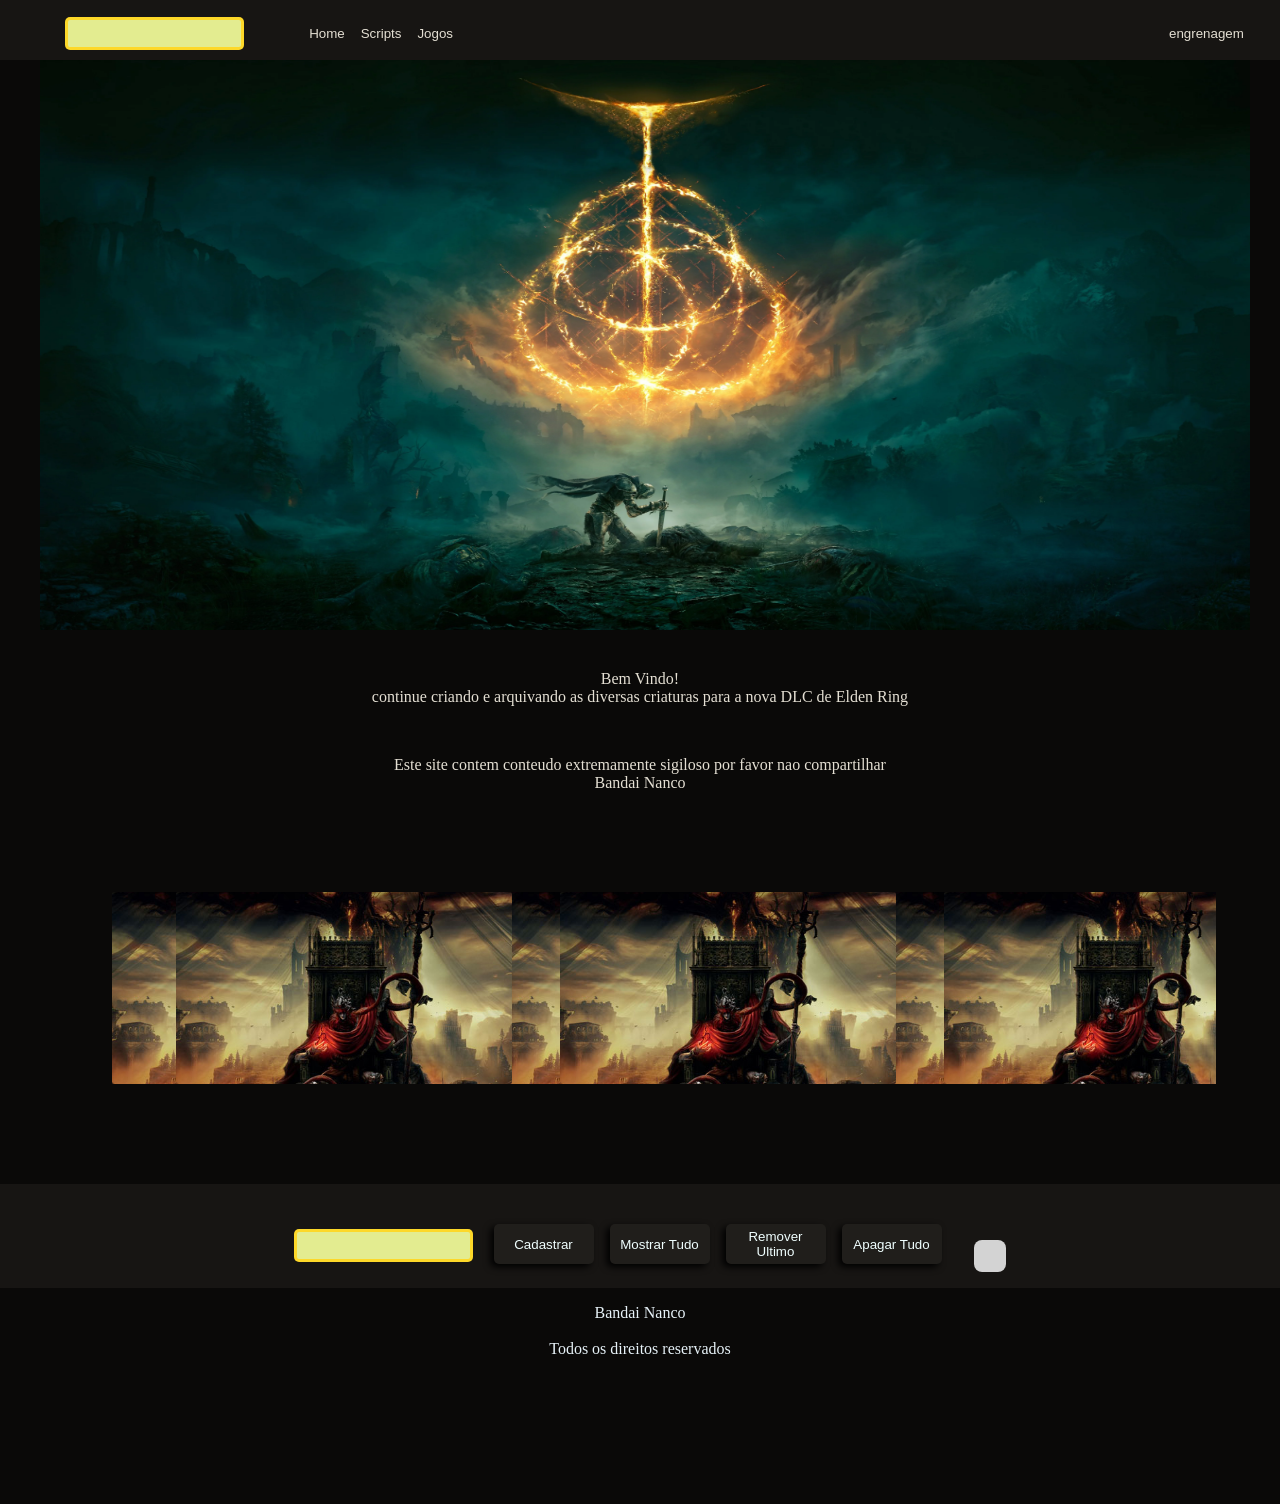
==== index.html @ 77ad0bf9 "Nova-Versao" ====
<!DOCTYPE html>
<html lang="pt-BR">
<head>
    <meta charset="UTF-8">
    <meta name="viewport" content="width=device-width, initial-scale=1.0">
    <title>Home</title>
    <link rel="stylesheet" href="style.css">
</head>
<body>
    
    <div class="barra">
        <input type="OBA OBA">
        <button class="bt-home">Home</button>
        <button class="bt-script">Scripts</button>
        <button class="bt-jogo">Jogos</button>
        <button class="bt-configuracao">engrenagem</button>
    </div>

    <img src="img-fundos/estranho.png" alt="principal" class="img-principal">

    <br>

    <p>Bem Vindo!<br>continue criando e arquivando as diversas criaturas para a nova DLC de Elden Ring </p>

    <br>

    <p>Este site contem conteudo extremamente sigiloso por favor nao compartilhar<br>Bandai Nanco</p>

    <div class="carosel">
        <div class="grupo">
            <div class="card" style="background-image: url(img-fundos/card-carosel/card-1.jpg);"></background></div>
            <div class="card" style="background-image: url(img-fundos/card-carosel/card-1.jpg);"></background></div>
            <div class="card" style="background-image: url(img-fundos/card-carosel/card-1.jpg);"></background></div>
            <div class="card" style="background-image: url(img-fundos/card-carosel/card-1.jpg);"></background></div>
            <div class="card" style="background-image: url(img-fundos/card-carosel/card-1.jpg);"></background></div>
            <div class="card" style="background-image: url(img-fundos/card-carosel/card-1.jpg);"></background></div>
        </div>
        <div class="grupo">
            <div class="card" style="background-image: url(img-fundos/card-carosel/card-1.jpg);"></background></div>
            <div class="card" style="background-image: url(img-fundos/card-carosel/card-1.jpg);"></background></div>
            <div class="card" style="background-image: url(img-fundos/card-carosel/card-1.jpg);"></background></div>
            <div class="card" style="background-image: url(img-fundos/card-carosel/card-1.jpg);"></background></div>
            <div class="card" style="background-image: url(img-fundos/card-carosel/card-1.jpg);"></background></div>
            <div class="card" style="background-image: url(img-fundos/card-carosel/card-1.jpg);"></background></div>
        </div>
    </div>

    <div class="bt-funcao">
         <input type="OBA OBA">
        <button class="cadastrar" onclick="adicionar()">Cadastrar</button>
        <button class="listar" onclick="mostrarTudo()">Mostrar Tudo</button>
        <button class="removerUltimo" onclick="removerUltimo()">Remover Ultimo</button>
        <button class="deletar" onclick="removerTodos()">Apagar Tudo</button>
        <div class="display"></div>
    </div>

    <div class="pg-final">

        <p>Bandai Nanco<br><br>Todos os direitos reservados</p>

    </div>




</body>
    <script src="script.js"></script>
</html>
---- style.css ----
body{
    zoom: 100%;
    transform: scale(1);
    background-color: #0A0908;
    color: #E4DFD3;
    margin: 0%;
    text-align: center;
}
.barra{
    background-color: #171513;
    margin: 0%;
    padding: 10px;
    min-width: 95vw;
    height: 40px;
}
.img-principal{
    justify-content: center;
    min-width: 1210px;
    height: 570px;
    margin:0% 30px 20px 40px;

}
.demonstrativo{
    background-color: rgb(145, 113, 175);
    width: 100px;
    height: 200px;
    border-radius: 15px;
    justify-content: center;
    align-items: center;
    margin: 50px 50vw 50px 50vw;
}
.bt,.bt-home,.bt-script,.bt-jogo,.bt-configuracao{
    margin-top: 15px;
    border: none;
}
.bt-home{
    background-color: #171513;
    color: #E4DFD3;
    margin-left: 50px;
}
.bt-script{
    background-color: #171513;
    color: #E4DFD3;
}
.bt-jogo{
    background-color: #171513;
    color: #E4DFD3;
}
.bt-configuracao{
    background-color: #171513;
    color: #E4DFD3;
    margin-left: 700px;
}
.pg-final{
    background-color: #0A0908;
    color: rgb(231, 242, 248);
    min-width: 95vw;
    height: 200px;
}
.carosel{
    margin: 100px auto;
    width: 90%;
    display: flex;
    overflow-x: auto;
}
.carosel::-webkit-scrollbar{
    display: none;
}
.grupo{
    display: flex;
    align-items: center;
    justify-content: center;
    gap: 3em;
    animation: spin 45s infinite linear;
    padding-right: 1em;
}
.card{
    flex: 0 0 5em;
    height: 2em;
    padding: 1em;
    background-size: cover;
    background-position: center;
    background-repeat: no-repeat;
    border-radius: 2px;
    font-size: 3rem;
    text-align: center;
    align-content: center;
    overflow: hidden;
}
@keyframes spin{
    from {translate: 0;}
    to {translate: -100%;}
}
.bt-funcao{
    display: flex;
    gap: 1em;
    justify-content: center;
    padding-top: 40px;
    background-color: #171513;
    min-width: 99vw;
    height: vw;
}
.cadastrar{
    width: 100px;
    height: 40px;
    background-color: #201e1b;
    border: none;
    border-radius: 5px;
    box-shadow: -3.5px 3px 7px rgb(0, 0, 0.1);
    color: azure;
}
.listar{
    width: 100px;
    height: 40px;
    background-color: #201e1b;
    border: none;
    border-radius: 5px;
    box-shadow: -3.5px 3px 7px rgb(0, 0, 0.1);
    color: azure;
}
.removerUltimo{
    width: 100px;
    height: 40px;
    background-color: #201e1b;
    border: none;
    border-radius: 5px;
    box-shadow: -3.5px 3px 7px rgb(0, 0, 0.1);
    color: azure;
}
.deletar{
    width: 100px;
    height: 40px;
    background-color: #201e1b;
    border: none;
    border-radius: 5px;
    box-shadow: -3.5px 3px 7px rgb(0, 0, 0.1);
    color: azure;
}
input{
    margin: 4.5px 5px auto 35px;
    border-radius: 5px;
    border: 3px solid rgba(255, 214, 33, 0.925);
    background-color: rgb(227, 236, 144);
    height: 25px;
}
.display{
    display: flex;
    flex-wrap: wrap;
    gap: 1em;
    padding: 1em;
    background: lightgray;
    margin: 1em;
    border-radius: .5em;
}
.card-boss{
    background: white;
    padding: 1em;
    border-radius: .5em;
    box-shadow: 0 2px 5px rgb(0, 0, 0,0.2);
    min-width: 200px;
}
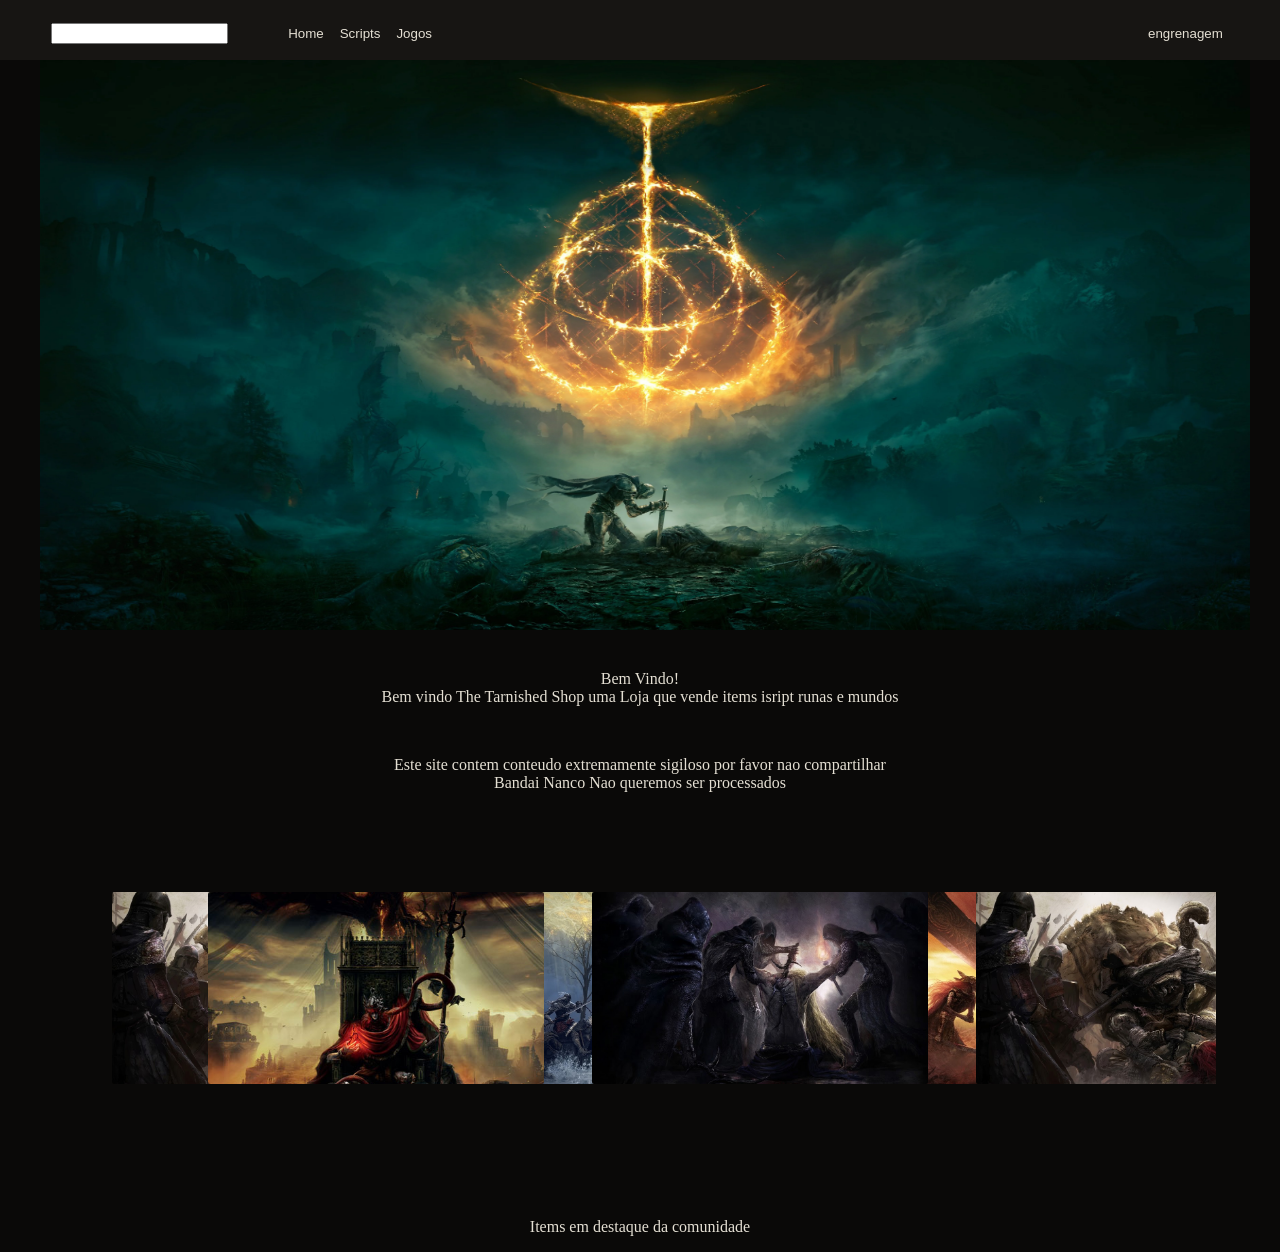
==== commit ba255916: "troquei os card e add ums textos" ====
--- a/index.html
+++ b/index.html
@@ -3,7 +3,7 @@
 <head>
     <meta charset="UTF-8">
     <meta name="viewport" content="width=device-width, initial-scale=1.0">
-    <title>Home</title>
+    <title>index</title>
     <link rel="stylesheet" href="style.css">
 </head>
 <body>
@@ -20,49 +20,37 @@
 
     <br>
 
-    <p>Bem Vindo!<br>continue criando e arquivando as diversas criaturas para a nova DLC de Elden Ring </p>
+    <p>Bem Vindo!<br>Bem vindo The Tarnished Shop uma Loja que vende items isript runas e mundos </p>
 
     <br>
 
-    <p>Este site contem conteudo extremamente sigiloso por favor nao compartilhar<br>Bandai Nanco</p>
+    <p>Este site contem conteudo extremamente sigiloso por favor nao compartilhar<br>Bandai Nanco Nao queremos ser processados</p>
 
     <div class="carosel">
         <div class="grupo">
             <div class="card" style="background-image: url(img-fundos/card-carosel/card-1.jpg);"></background></div>
-            <div class="card" style="background-image: url(img-fundos/card-carosel/card-1.jpg);"></background></div>
-            <div class="card" style="background-image: url(img-fundos/card-carosel/card-1.jpg);"></background></div>
-            <div class="card" style="background-image: url(img-fundos/card-carosel/card-1.jpg);"></background></div>
-            <div class="card" style="background-image: url(img-fundos/card-carosel/card-1.jpg);"></background></div>
-            <div class="card" style="background-image: url(img-fundos/card-carosel/card-1.jpg);"></background></div>
+            <div class="card" style="background-image: url(img-fundos/card-carosel/cad1.jpg);"></background></div>
+            <div class="card" style="background-image: url(img-fundos/card-carosel/cad2.jpg);"></background></div>
+            <div class="card" style="background-image: url(img-fundos/card-carosel/cad3.jpg);"></background></div>
+            <div class="card" style="background-image: url(img-fundos/card-carosel/car4.jpg);"></background></div>
+            <div class="card" style="background-image: url(img-fundos/card-carosel/logo.jpg);"></background></div>
         </div>
         <div class="grupo">
             <div class="card" style="background-image: url(img-fundos/card-carosel/card-1.jpg);"></background></div>
-            <div class="card" style="background-image: url(img-fundos/card-carosel/card-1.jpg);"></background></div>
-            <div class="card" style="background-image: url(img-fundos/card-carosel/card-1.jpg);"></background></div>
-            <div class="card" style="background-image: url(img-fundos/card-carosel/card-1.jpg);"></background></div>
-            <div class="card" style="background-image: url(img-fundos/card-carosel/card-1.jpg);"></background></div>
-            <div class="card" style="background-image: url(img-fundos/card-carosel/card-1.jpg);"></background></div>
+            <div class="card" style="background-image: url(img-fundos/card-carosel/cad1.jpg);"></background></div>
+            <div class="card" style="background-image: url(img-fundos/card-carosel/cad2.jpg);"></background></div>
+            <div class="card" style="background-image: url(img-fundos/card-carosel/cad3.jpg);"></background></div>
+            <div class="card" style="background-image: url(img-fundos/card-carosel/car4.jpg);"></background></div>
+            <div class="card" style="background-image: url(img-fundos/card-carosel/cad5.jpg);"></background></div>
         </div>
     </div>
+    <br>
+    <p>Items em destaque da comunidade</p>
 
-    <div class="bt-funcao">
-         <input type="OBA OBA">
-        <button class="cadastrar" onclick="adicionar()">Cadastrar</button>
-        <button class="listar" onclick="mostrarTudo()">Mostrar Tudo</button>
-        <button class="removerUltimo" onclick="removerUltimo()">Remover Ultimo</button>
-        <button class="deletar" onclick="removerTodos()">Apagar Tudo</button>
-        <div class="display"></div>
+    <div class="Items">
+        
     </div>
 
-    <div class="pg-final">
-
-        <p>Bandai Nanco<br><br>Todos os direitos reservados</p>
-
-    </div>
-
-
-
-
-</body>
+    </body>
     <script src="script.js"></script>
 </html>
--- a/style.css
+++ b/style.css
@@ -72,7 +72,7 @@
     justify-content: center;
     gap: 3em;
     animation: spin 45s infinite linear;
-    padding-right: 1em;
+    padding-right: 3em;
 }
 .card{
     flex: 0 0 5em;
@@ -97,60 +97,75 @@
     justify-content: center;
     padding-top: 40px;
     background-color: #171513;
-    min-width: 99vw;
-    height: vw;
+    min-width: 20%;
+    margin-top: 5%;
+    margin-left: 20%;
+    margin-right: 20%;
+    padding-bottom: 40px;
 }
 .cadastrar{
-    width: 100px;
-    height: 40px;
+    width: 170px;
+    height: 50px;
     background-color: #201e1b;
     border: none;
     border-radius: 5px;
     box-shadow: -3.5px 3px 7px rgb(0, 0, 0.1);
     color: azure;
+    font-size: 15px;
+}
+.cadastrar-1{
+    background-color: #201e1b;
+    width: 300px;
+    height: 350px;
+    border-radius: 13px;
 }
 .listar{
-    width: 100px;
-    height: 40px;
+    width: 170px;
+    height: 50px;
     background-color: #201e1b;
     border: none;
     border-radius: 5px;
     box-shadow: -3.5px 3px 7px rgb(0, 0, 0.1);
     color: azure;
+    font-size: 15px;
+}
+.listar-2{
+    background-color: #201e1b;
+    width: 300px;
+    height: 350px;
+    border-radius: 13px;
 }
 .removerUltimo{
-    width: 100px;
-    height: 40px;
+    width: 170px;
+    height: 50px;
     background-color: #201e1b;
     border: none;
     border-radius: 5px;
     box-shadow: -3.5px 3px 7px rgb(0, 0, 0.1);
     color: azure;
+    font-size: 15px;
+}
+.removerUltimo-3{
+     background-color: #201e1b;
+    width: 300px;
+    height: 350px;
+    border-radius: 13px;
 }
 .deletar{
-    width: 100px;
-    height: 40px;
+    width: 170px;
+    height: 50px;
     background-color: #201e1b;
     border: none;
     border-radius: 5px;
     box-shadow: -3.5px 3px 7px rgb(0, 0, 0.1);
     color: azure;
+    font-size: 15px;
 }
-input{
-    margin: 4.5px 5px auto 35px;
-    border-radius: 5px;
-    border: 3px solid rgba(255, 214, 33, 0.925);
-    background-color: rgb(227, 236, 144);
-    height: 25px;
-}
-.display{
-    display: flex;
-    flex-wrap: wrap;
-    gap: 1em;
-    padding: 1em;
-    background: lightgray;
-    margin: 1em;
-    border-radius: .5em;
+.deletar-4{
+    background-color: #201e1b;
+    width: 300px;
+    height: 350px;
+    border-radius: 13px;
 }
 .card-boss{
     background: white;
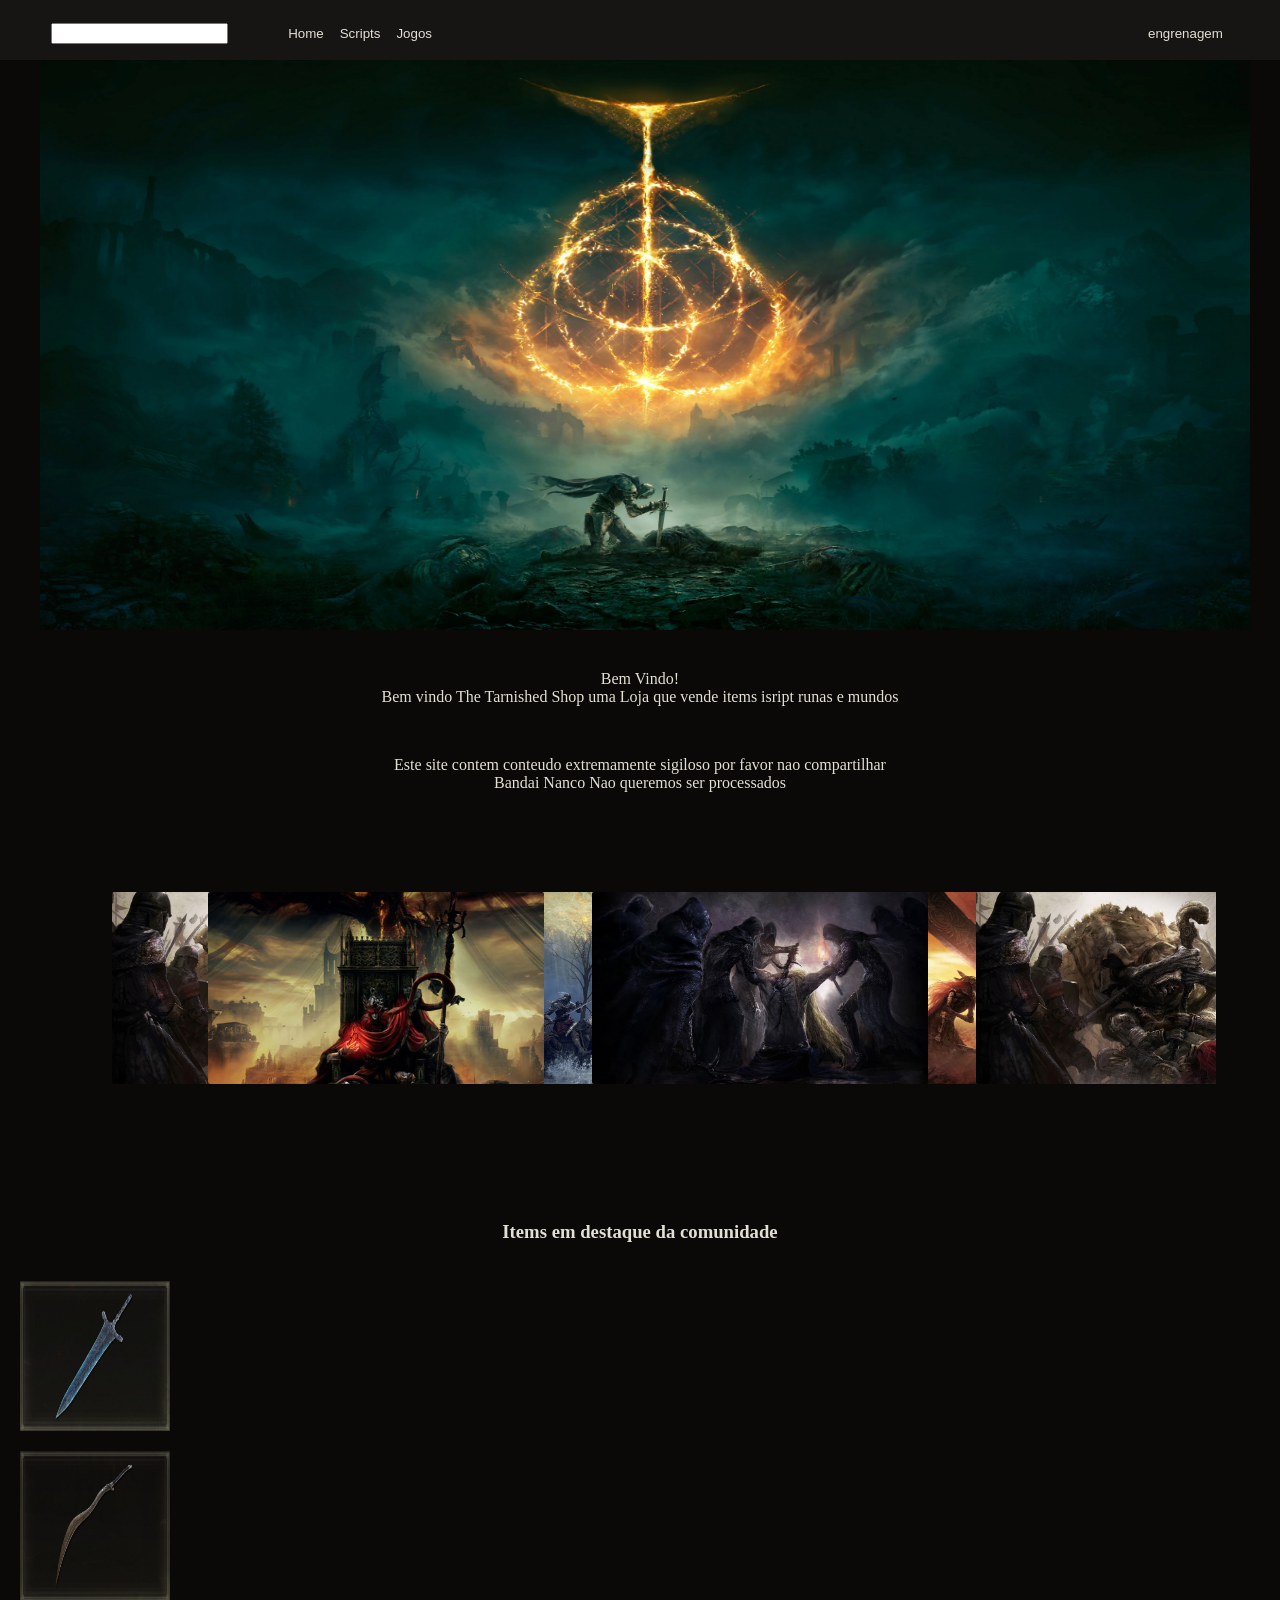
==== commit 3dfd22c5: "items e e tamanhos" ====
--- a/index.html
+++ b/index.html
@@ -45,10 +45,11 @@
         </div>
     </div>
     <br>
-    <p>Items em destaque da comunidade</p>
-
-    <div class="Items">
-        
+    <h3><p>Items em destaque da comunidade</p></h3>
+    
+    <div class="imgs-2">
+        <img src="img-fundos/Img-items/arma4.jpg" alt="">
+        <img src="img-fundos/Img-items/arma3.jpg" alt="">
     </div>
 
     </body>
--- a/style.css
+++ b/style.css
@@ -91,86 +91,17 @@
     from {translate: 0;}
     to {translate: -100%;}
 }
-.bt-funcao{
-    display: flex;
-    gap: 1em;
-    justify-content: center;
-    padding-top: 40px;
-    background-color: #171513;
-    min-width: 20%;
-    margin-top: 5%;
-    margin-left: 20%;
-    margin-right: 20%;
-    padding-bottom: 40px;
+
+.imgs-2 {
+justify-content: center;
+align-items: center;
+display: grid;
+width: 400px;
+height: 400px;
+padding: 20px;
+gap: 20px;
 }
-.cadastrar{
-    width: 170px;
-    height: 50px;
-    background-color: #201e1b;
-    border: none;
-    border-radius: 5px;
-    box-shadow: -3.5px 3px 7px rgb(0, 0, 0.1);
-    color: azure;
-    font-size: 15px;
+.imgs-2 ,img{
+width:150px ;
+height: 150px;
 }
-.cadastrar-1{
-    background-color: #201e1b;
-    width: 300px;
-    height: 350px;
-    border-radius: 13px;
-}
-.listar{
-    width: 170px;
-    height: 50px;
-    background-color: #201e1b;
-    border: none;
-    border-radius: 5px;
-    box-shadow: -3.5px 3px 7px rgb(0, 0, 0.1);
-    color: azure;
-    font-size: 15px;
-}
-.listar-2{
-    background-color: #201e1b;
-    width: 300px;
-    height: 350px;
-    border-radius: 13px;
-}
-.removerUltimo{
-    width: 170px;
-    height: 50px;
-    background-color: #201e1b;
-    border: none;
-    border-radius: 5px;
-    box-shadow: -3.5px 3px 7px rgb(0, 0, 0.1);
-    color: azure;
-    font-size: 15px;
-}
-.removerUltimo-3{
-     background-color: #201e1b;
-    width: 300px;
-    height: 350px;
-    border-radius: 13px;
-}
-.deletar{
-    width: 170px;
-    height: 50px;
-    background-color: #201e1b;
-    border: none;
-    border-radius: 5px;
-    box-shadow: -3.5px 3px 7px rgb(0, 0, 0.1);
-    color: azure;
-    font-size: 15px;
-}
-.deletar-4{
-    background-color: #201e1b;
-    width: 300px;
-    height: 350px;
-    border-radius: 13px;
-}
-.card-boss{
-    background: white;
-    padding: 1em;
-    border-radius: .5em;
-    box-shadow: 0 2px 5px rgb(0, 0, 0,0.2);
-    min-width: 200px;
-}
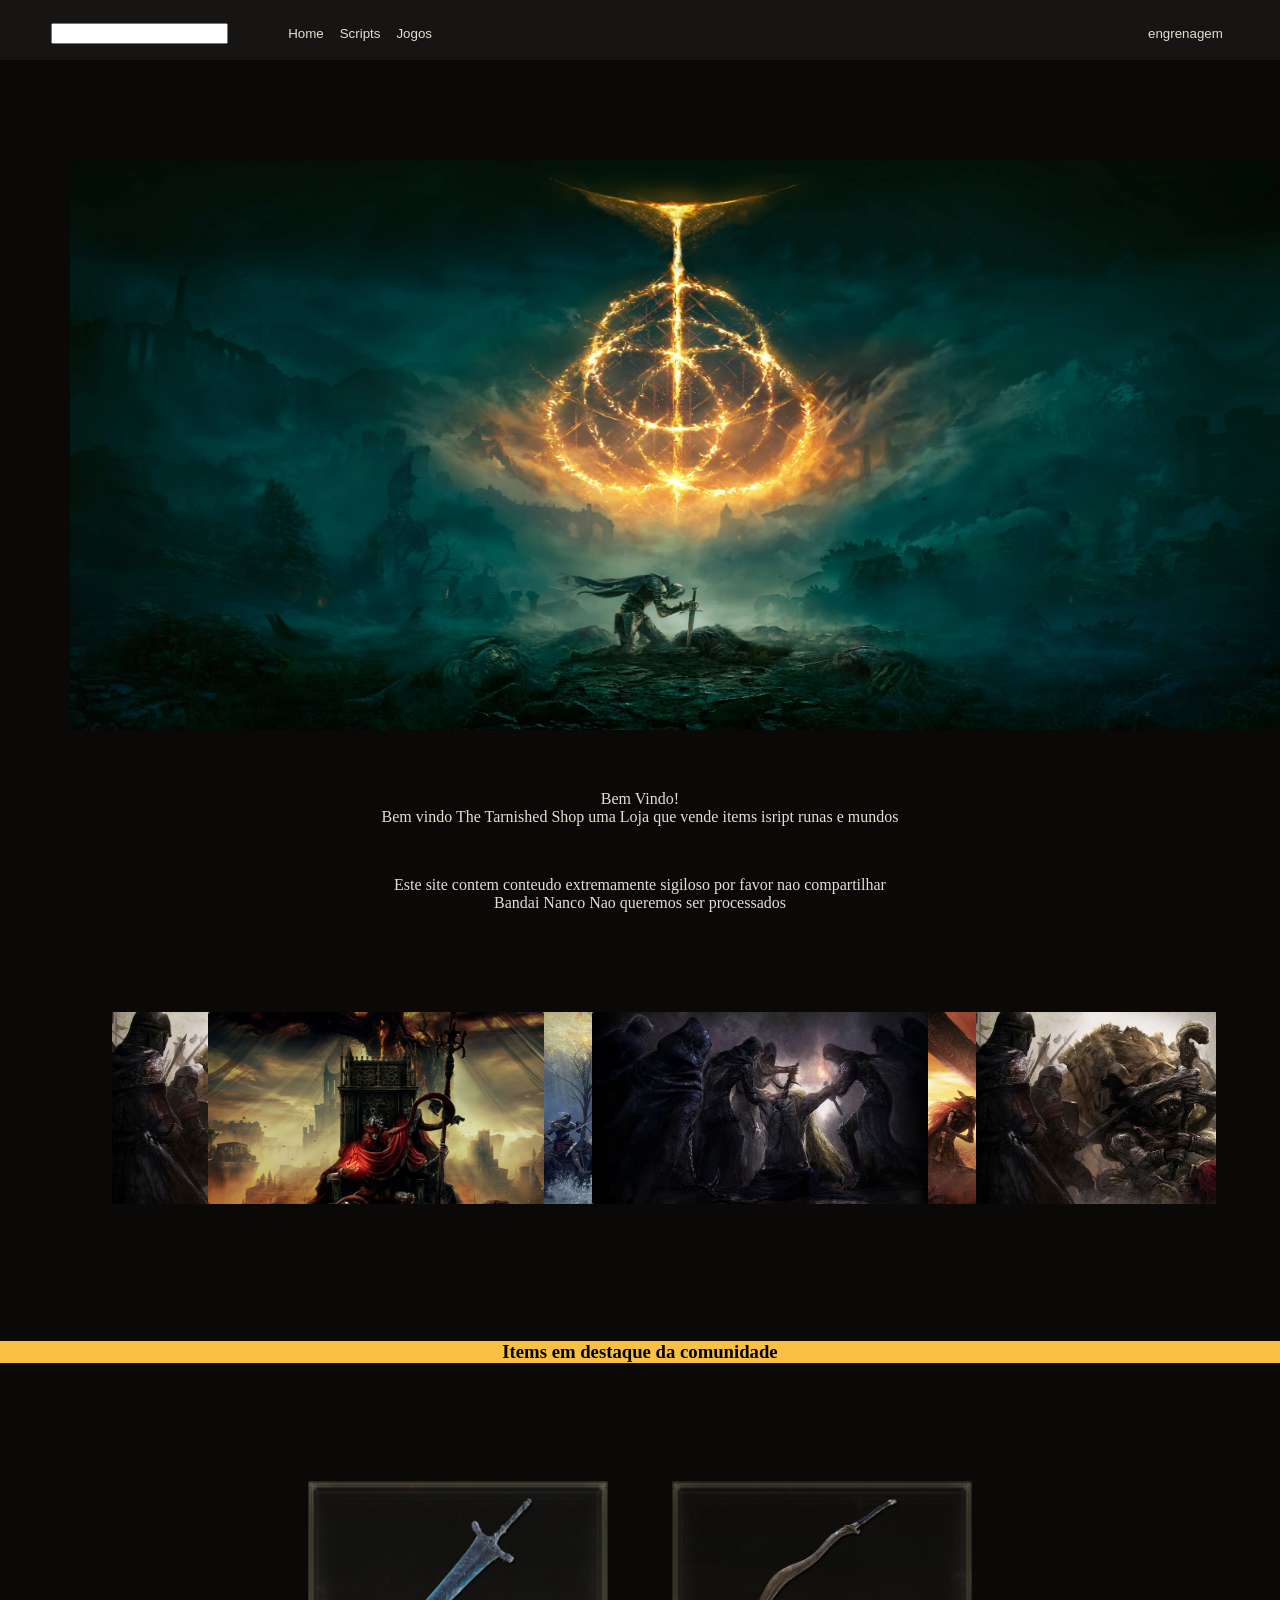
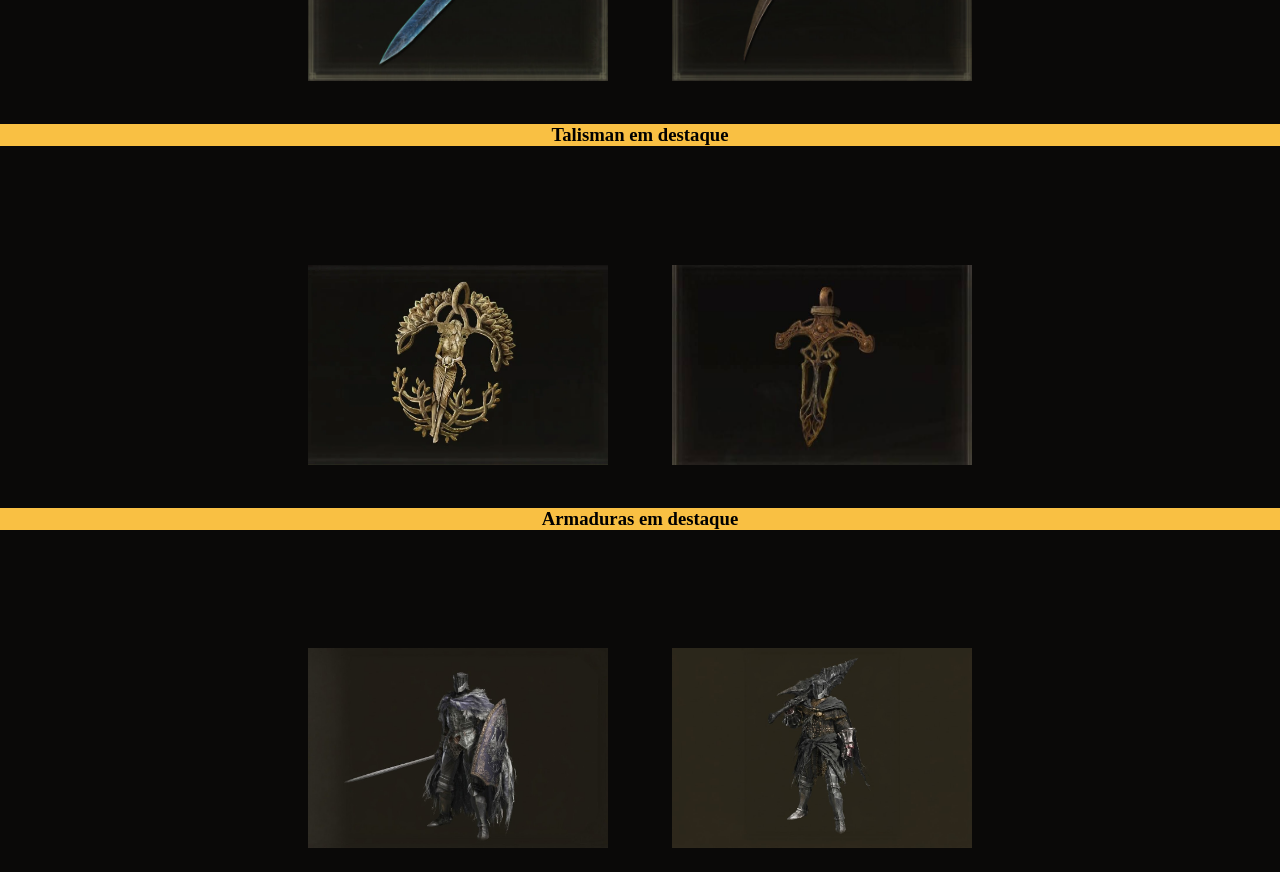
==== commit 6770d179: "color e imagems items" ====
--- a/index.html
+++ b/index.html
@@ -45,12 +45,24 @@
         </div>
     </div>
     <br>
-    <h3><p>Items em destaque da comunidade</p></h3>
-    
-    <div class="imgs-2">
+    <div class="barra-1">
+    <h3>Items em destaque da comunidade</h3>
+    </div>
         <img src="img-fundos/Img-items/arma4.jpg" alt="">
         <img src="img-fundos/Img-items/arma3.jpg" alt="">
-    </div>
+
+        <BR>
+        <div class="barra-2">
+        <h3><p>Talisman em destaque</p></h3>
+        </div>
+        <img src="img-fundos/Img-items/tali4.webp" alt="">
+        <img src="img-fundos/Img-items/tali5.jpg" alt="">
+
+        <div class="barra-3">
+         <h3><p>Armaduras em destaque</p></h3>
+         </div>
+        <img src="img-fundos/Img-items/veste1.jpg" alt="">
+        <img src="img-fundos/Img-items/veste3.jpg" alt="">
 
     </body>
     <script src="script.js"></script>
--- a/style.css
+++ b/style.css
@@ -91,17 +91,27 @@
     from {translate: 0;}
     to {translate: -100%;}
 }
+img{
+    width: 300px;
+    height: 200px;
+    padding: 100px 30px 20px 30px;
+}
 
-.imgs-2 {
-justify-content: center;
-align-items: center;
-display: grid;
-width: 400px;
-height: 400px;
-padding: 20px;
-gap: 20px;
+.barra-1{
+    background-color: rgb(	249,192,67);
+    color: black;
+    min-width: 98vw;
+    box-shadow: inset d; 
 }
-.imgs-2 ,img{
-width:150px ;
-height: 150px;
+
+.barra-2{
+    background-color: rgb(	249,192,67);
+    color: black;
+    min-width: 98vw;
 }
+
+.barra-3{
+    background-color: rgb(	249,192,67);
+    color: black;
+    min-width: 98vw;
+}
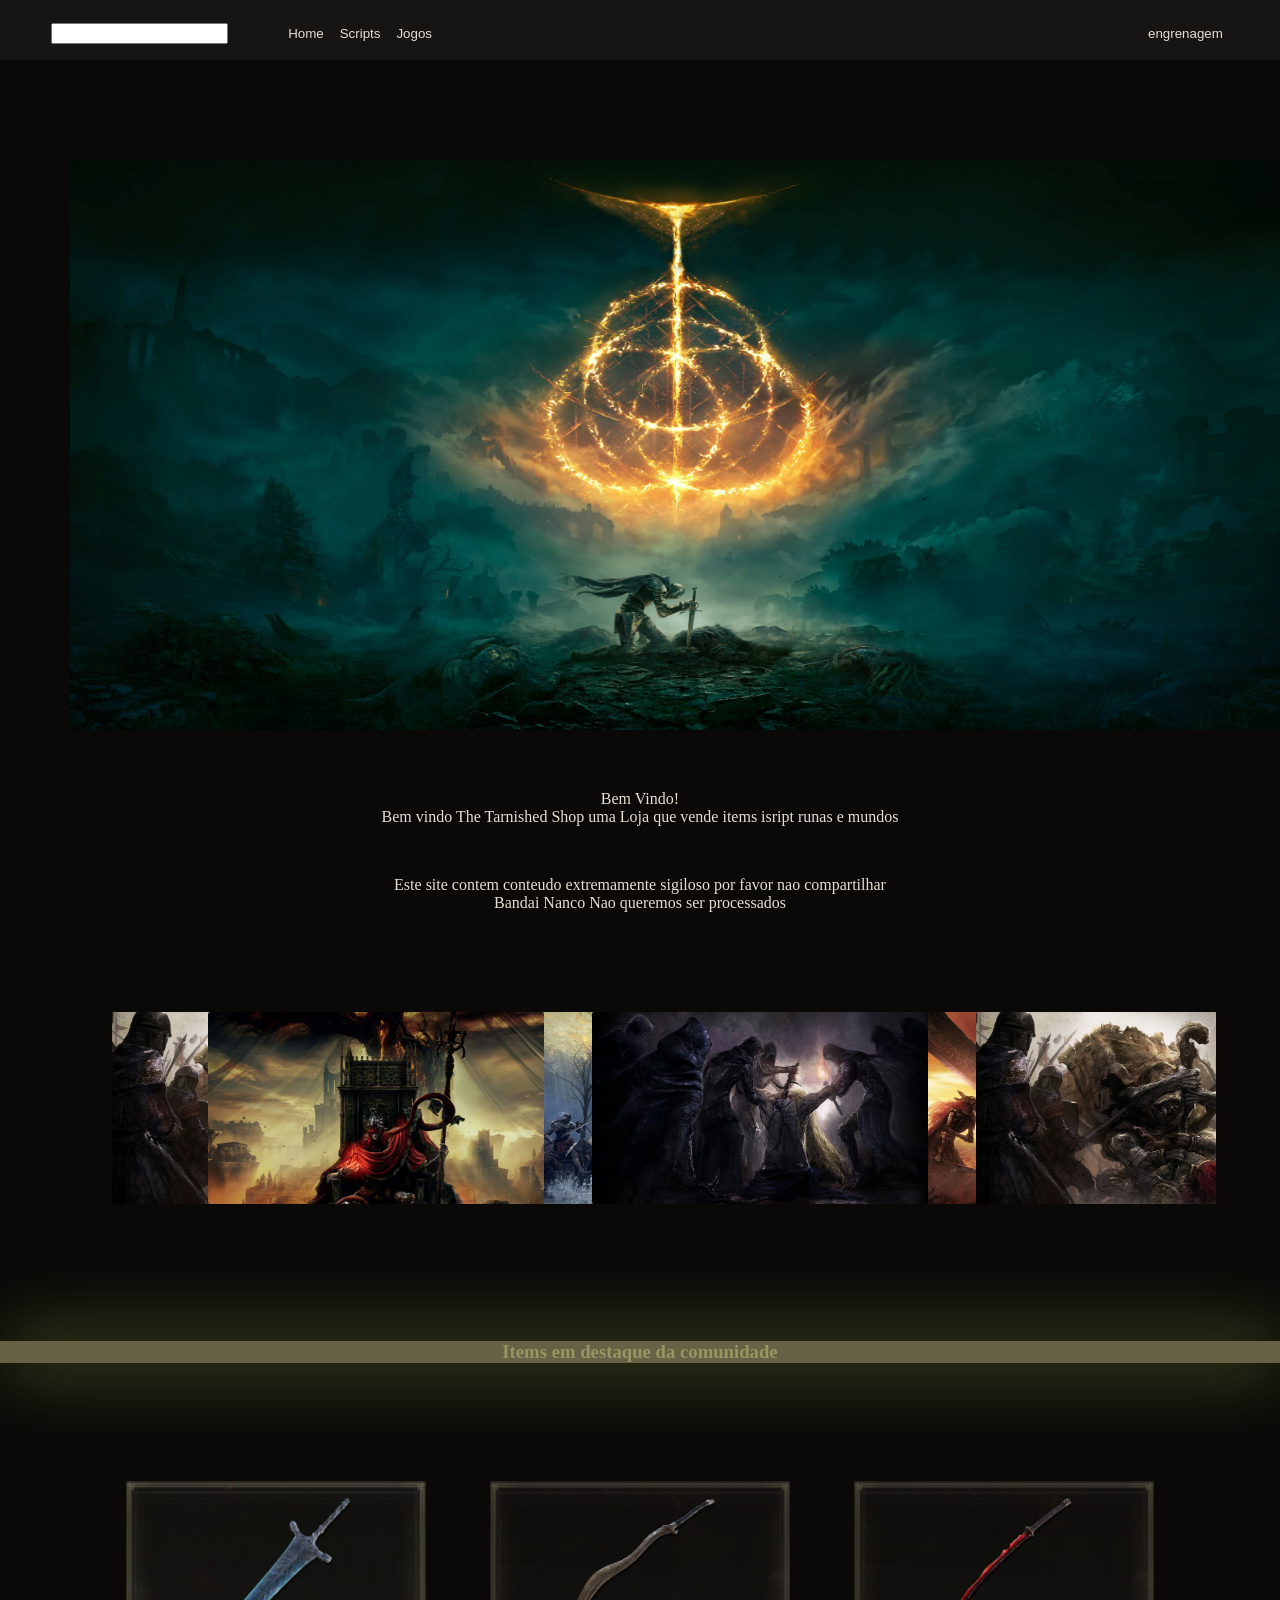
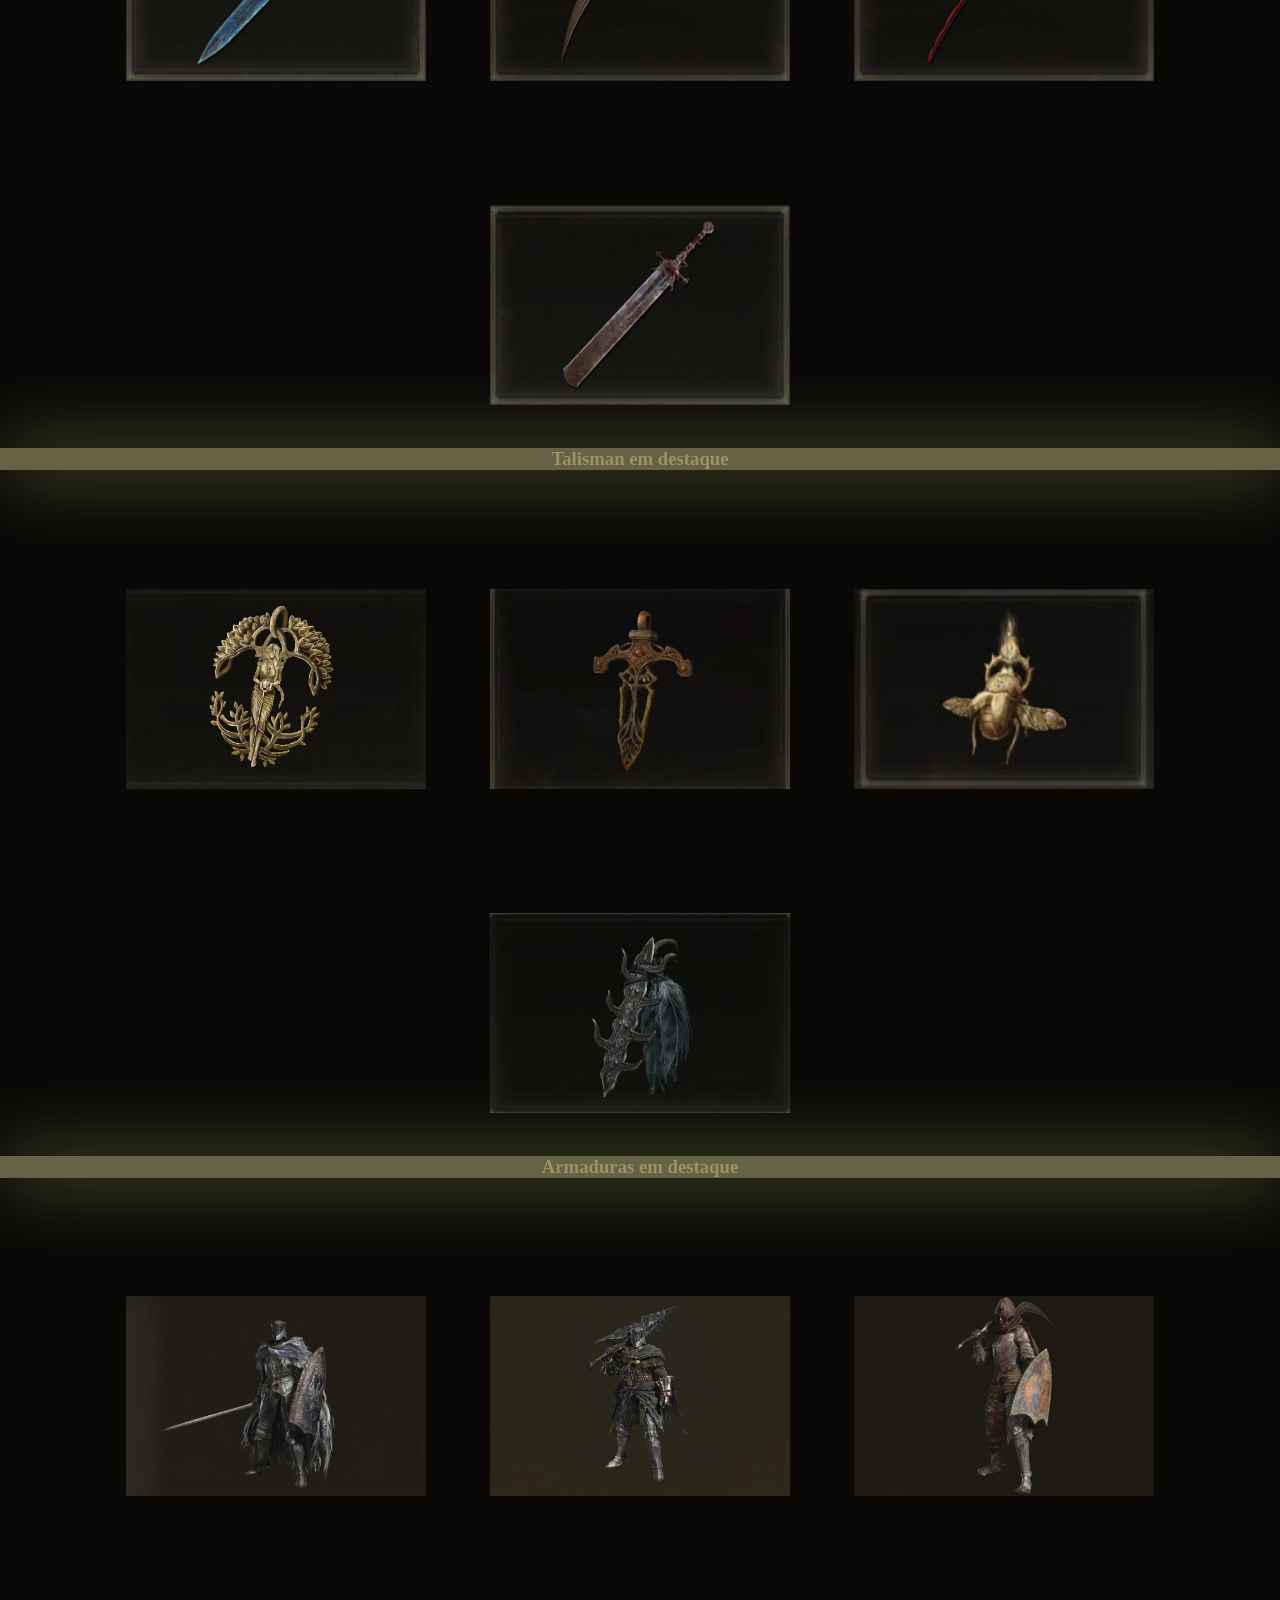
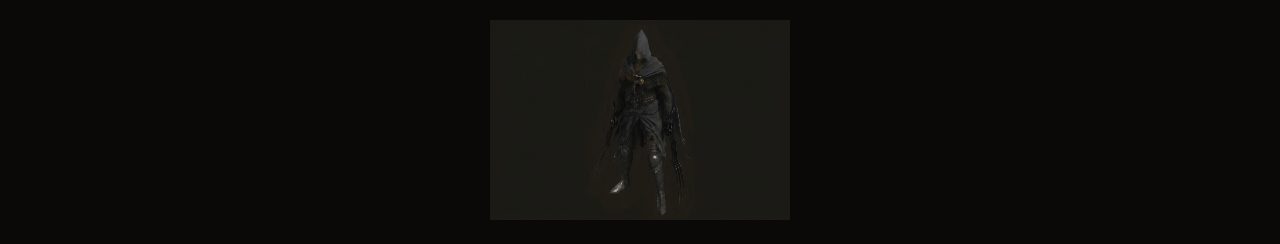
==== commit 3dd11f30: "terminei as imagems" ====
--- a/index.html
+++ b/index.html
@@ -50,6 +50,8 @@
     </div>
         <img src="img-fundos/Img-items/arma4.jpg" alt="">
         <img src="img-fundos/Img-items/arma3.jpg" alt="">
+        <img src="img-fundos/Img-items/arma2.jpg" alt="">
+        <img src="img-fundos/Img-items/arma5.jpg" alt="">
 
         <BR>
         <div class="barra-2">
@@ -57,12 +59,16 @@
         </div>
         <img src="img-fundos/Img-items/tali4.webp" alt="">
         <img src="img-fundos/Img-items/tali5.jpg" alt="">
+         <img src="img-fundos/Img-items/tali8.jpg" alt="">
+        <img src="img-fundos/Img-items/tali7.jpg" alt="">
 
         <div class="barra-3">
          <h3><p>Armaduras em destaque</p></h3>
          </div>
         <img src="img-fundos/Img-items/veste1.jpg" alt="">
         <img src="img-fundos/Img-items/veste3.jpg" alt="">
+         <img src="img-fundos/Img-items/veste4.jpg" alt="">
+        <img src="img-fundos/Img-items/veste5.jpg" alt="">
 
     </body>
     <script src="script.js"></script>
--- a/style.css
+++ b/style.css
@@ -98,20 +98,25 @@
 }
 
 .barra-1{
-    background-color: rgb(	249,192,67);
-    color: black;
+     box-shadow: 2.5px 1px 70px -4.5px #ced662;
+    background-color: rgba(187, 183, 128, 0.514);
+    color: rgba(163, 156, 103, 0.863);
     min-width: 98vw;
-    box-shadow: inset d; 
+    
+
+
 }
 
 .barra-2{
-    background-color: rgb(	249,192,67);
-    color: black;
+     box-shadow: 2.5px 1px 70px -4.5px #ced662;
+    background-color: rgba(187, 183, 128, 0.514);
+    color: rgba(163, 156, 103, 0.863);
     min-width: 98vw;
 }
 
 .barra-3{
-    background-color: rgb(	249,192,67);
-    color: black;
+    box-shadow: 2.5px 1px 70px -4.5px #ced662;
+    background-color: rgba(187, 183, 128, 0.514);
+    color: rgba(163, 156, 103, 0.863);
     min-width: 98vw;
 }
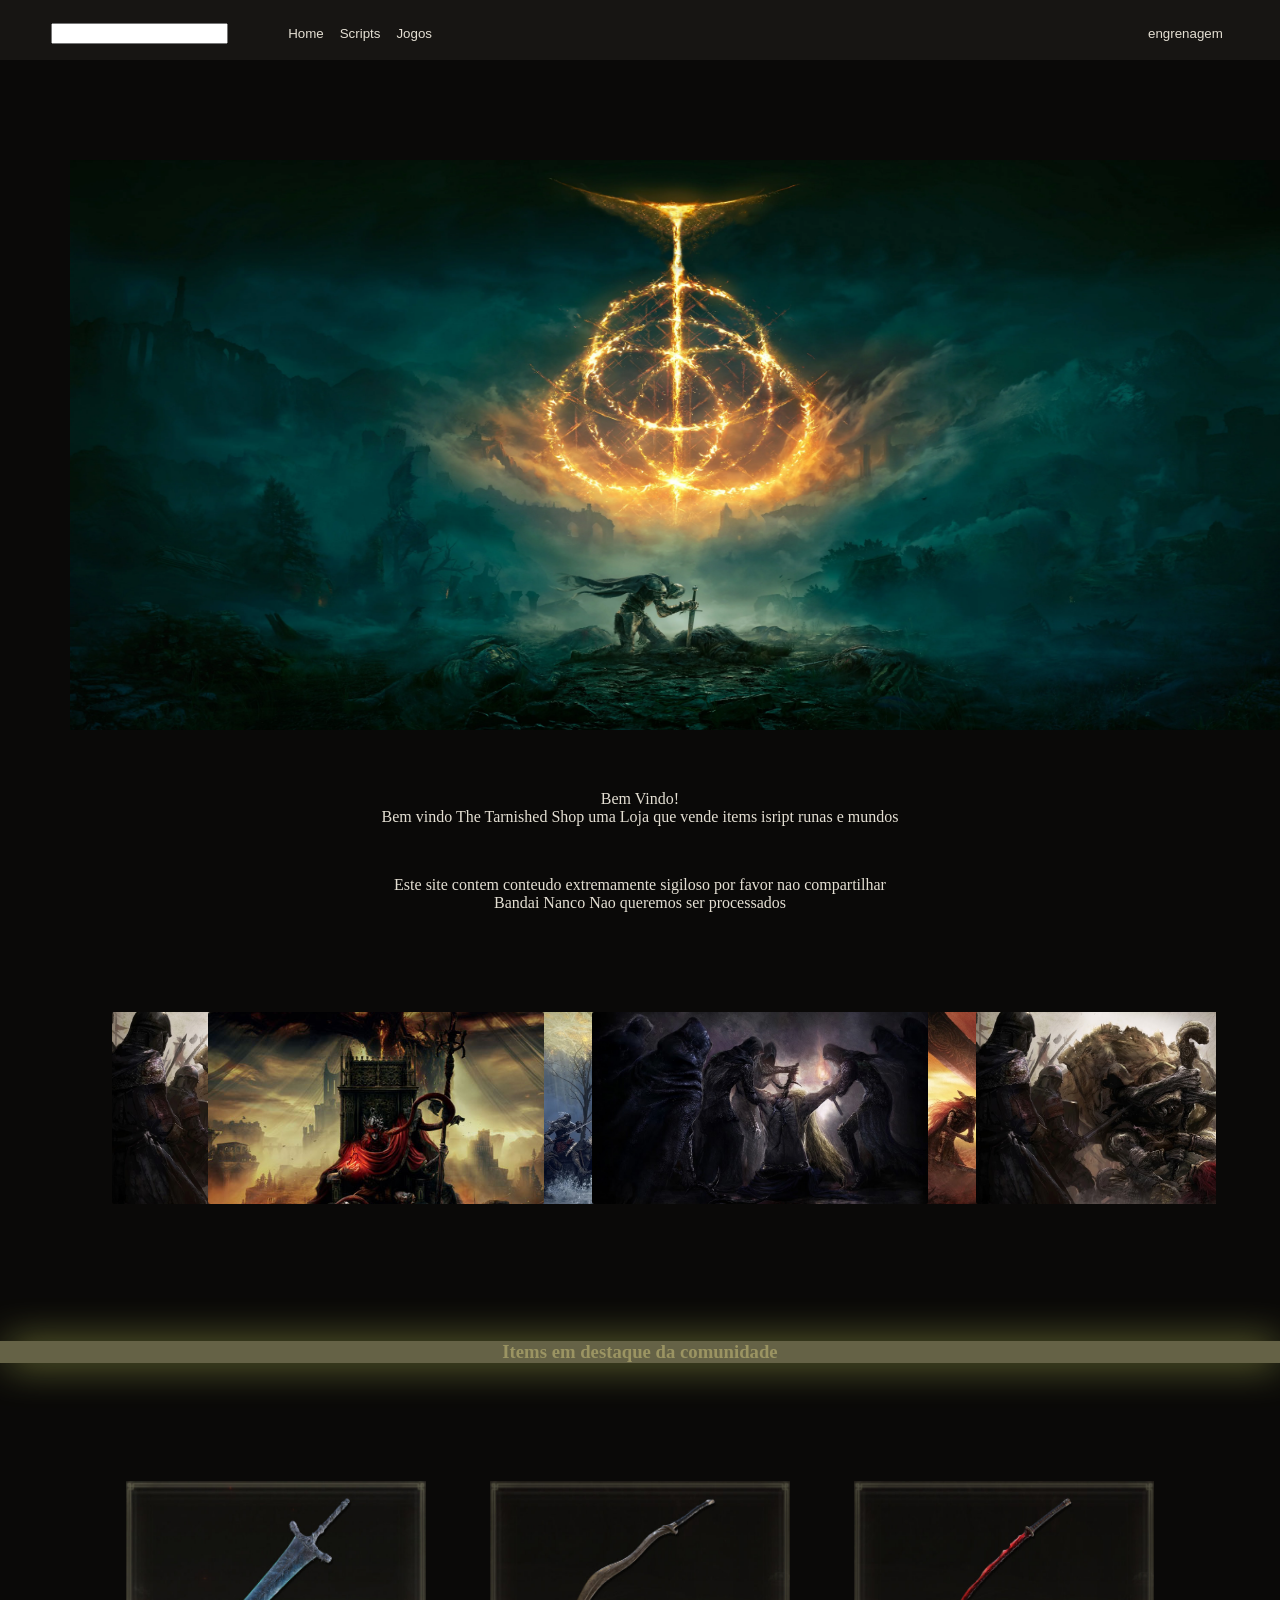
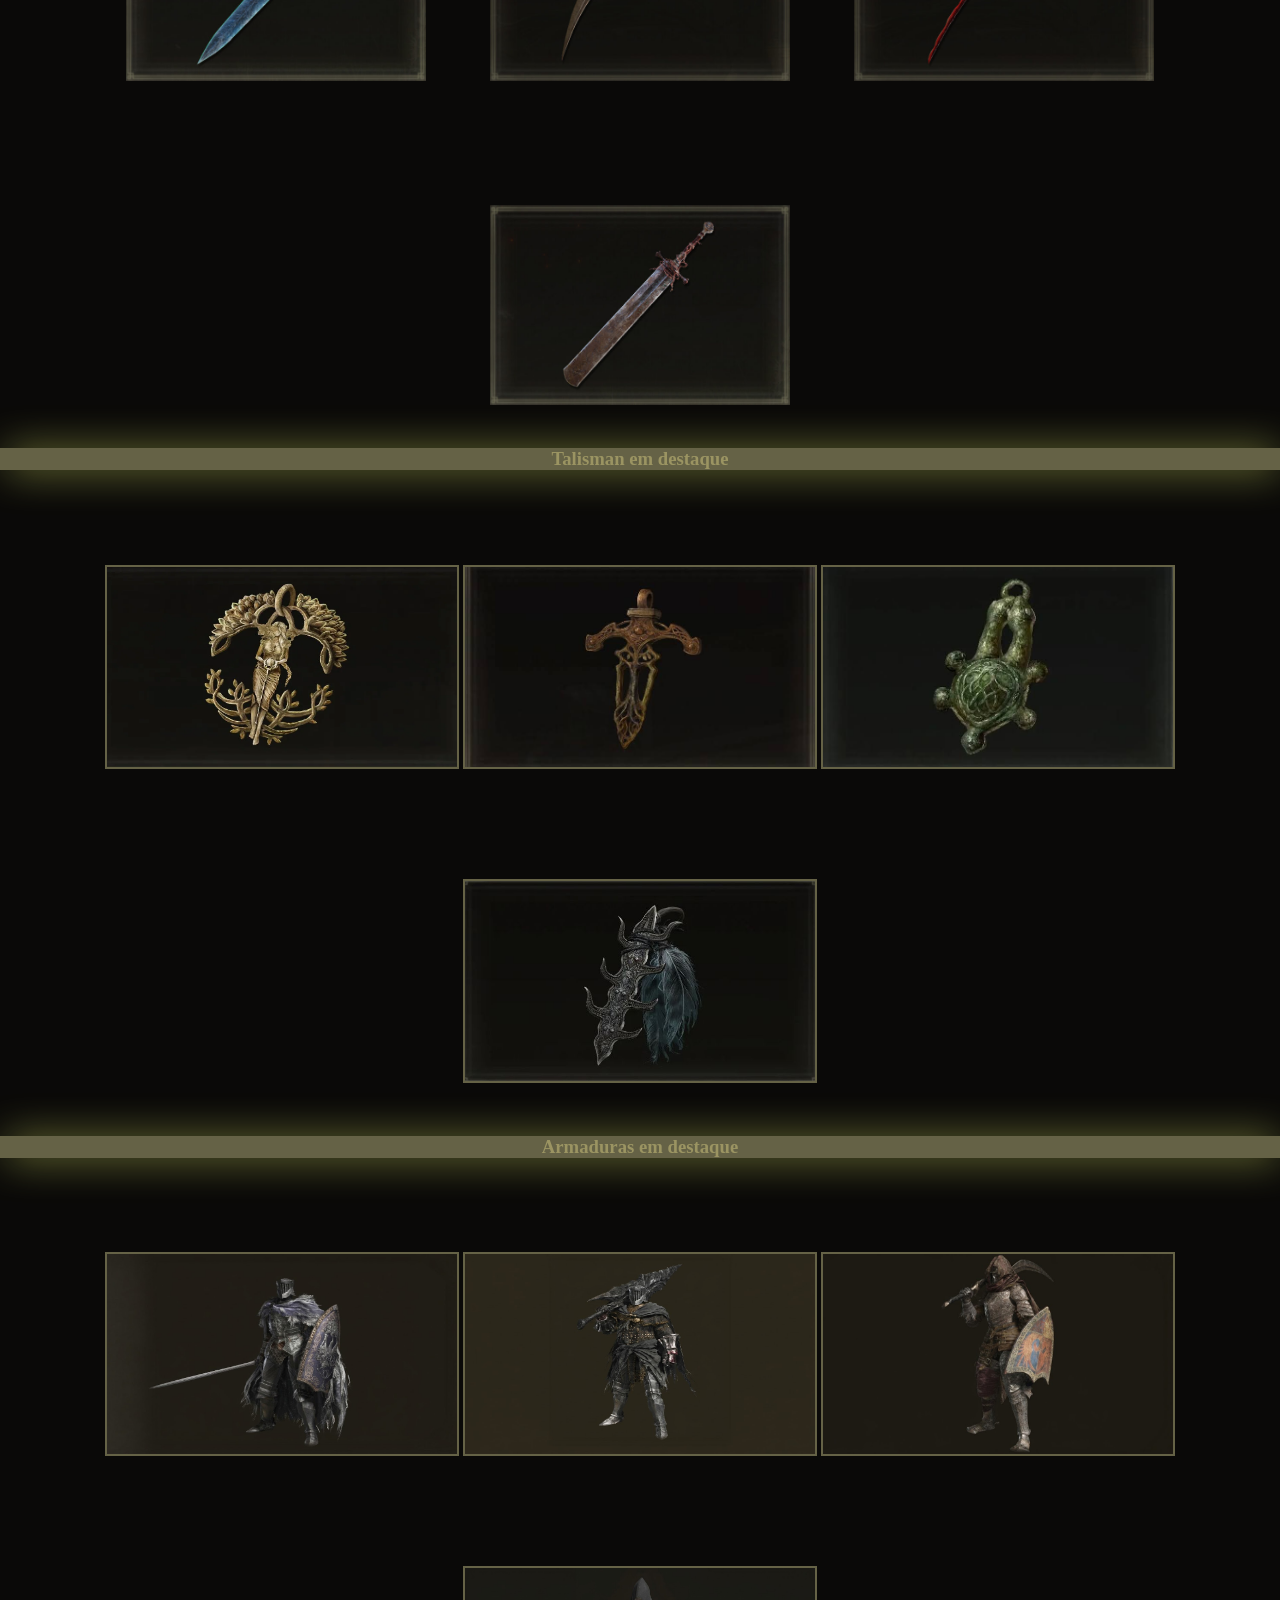
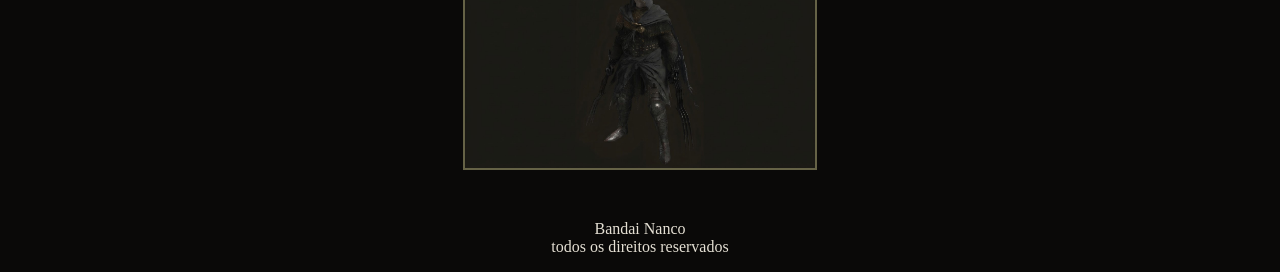
==== commit e52ee0cc: "finalizaçao" ====
--- a/index.html
+++ b/index.html
@@ -48,6 +48,7 @@
     <div class="barra-1">
     <h3>Items em destaque da comunidade</h3>
     </div>
+    
         <img src="img-fundos/Img-items/arma4.jpg" alt="">
         <img src="img-fundos/Img-items/arma3.jpg" alt="">
         <img src="img-fundos/Img-items/arma2.jpg" alt="">
@@ -57,18 +58,25 @@
         <div class="barra-2">
         <h3><p>Talisman em destaque</p></h3>
         </div>
-        <img src="img-fundos/Img-items/tali4.webp" alt="">
-        <img src="img-fundos/Img-items/tali5.jpg" alt="">
-         <img src="img-fundos/Img-items/tali8.jpg" alt="">
-        <img src="img-fundos/Img-items/tali7.jpg" alt="">
+
+    
+        <img class="imagem-borda" src="img-fundos/Img-items/tali4.webp" alt="">
+        <img class="imagem-borda" src="img-fundos/Img-items/tali5.jpg" alt="">
+         <img class="imagem-borda" src="img-fundos/Img-items/tali9.jpg" alt="">
+        <img class="imagem-borda" src="img-fundos/Img-items/tali7.jpg" alt="">
 
         <div class="barra-3">
          <h3><p>Armaduras em destaque</p></h3>
          </div>
-        <img src="img-fundos/Img-items/veste1.jpg" alt="">
-        <img src="img-fundos/Img-items/veste3.jpg" alt="">
-         <img src="img-fundos/Img-items/veste4.jpg" alt="">
-        <img src="img-fundos/Img-items/veste5.jpg" alt="">
+
+        <img class="imagem-borda" src="img-fundos/Img-items/veste1.jpg" alt="">
+        <img class="imagem-borda" src="img-fundos/Img-items/veste3.jpg" alt="">
+         <img class="imagem-borda" src="img-fundos/Img-items/veste4.jpg" alt="">
+        <img class="imagem-borda" src="img-fundos/Img-items/veste5.jpg" alt="">
+
+        <br>
+        <p>Bandai Nanco <br> todos os direitos reservados</p>
+        
 
     </body>
     <script src="script.js"></script>
--- a/style.css
+++ b/style.css
@@ -95,10 +95,11 @@
     width: 300px;
     height: 200px;
     padding: 100px 30px 20px 30px;
+    
 }
 
 .barra-1{
-     box-shadow: 2.5px 1px 70px -4.5px #ced662;
+     box-shadow: 2.5px 1px 40px -4.5px #ced662;
     background-color: rgba(187, 183, 128, 0.514);
     color: rgba(163, 156, 103, 0.863);
     min-width: 98vw;
@@ -108,15 +109,23 @@
 }
 
 .barra-2{
-     box-shadow: 2.5px 1px 70px -4.5px #ced662;
+     box-shadow: 2.5px 1px 40px -4.5px #ced662;
     background-color: rgba(187, 183, 128, 0.514);
     color: rgba(163, 156, 103, 0.863);
     min-width: 98vw;
 }
 
 .barra-3{
-    box-shadow: 2.5px 1px 70px -4.5px #ced662;
+    box-shadow: 2.5px 1px 40px -4.5px #ced662;
     background-color: rgba(187, 183, 128, 0.514);
     color: rgba(163, 156, 103, 0.863);
     min-width: 98vw;
-}+}
+
+    .imagem-borda{
+    border: 2px solid rgb(187, 183, 128, 0.514);
+    width: 350px;
+    height: 180;
+    margin: 76px 0px 30px 0px;
+    padding:0px;
+    }
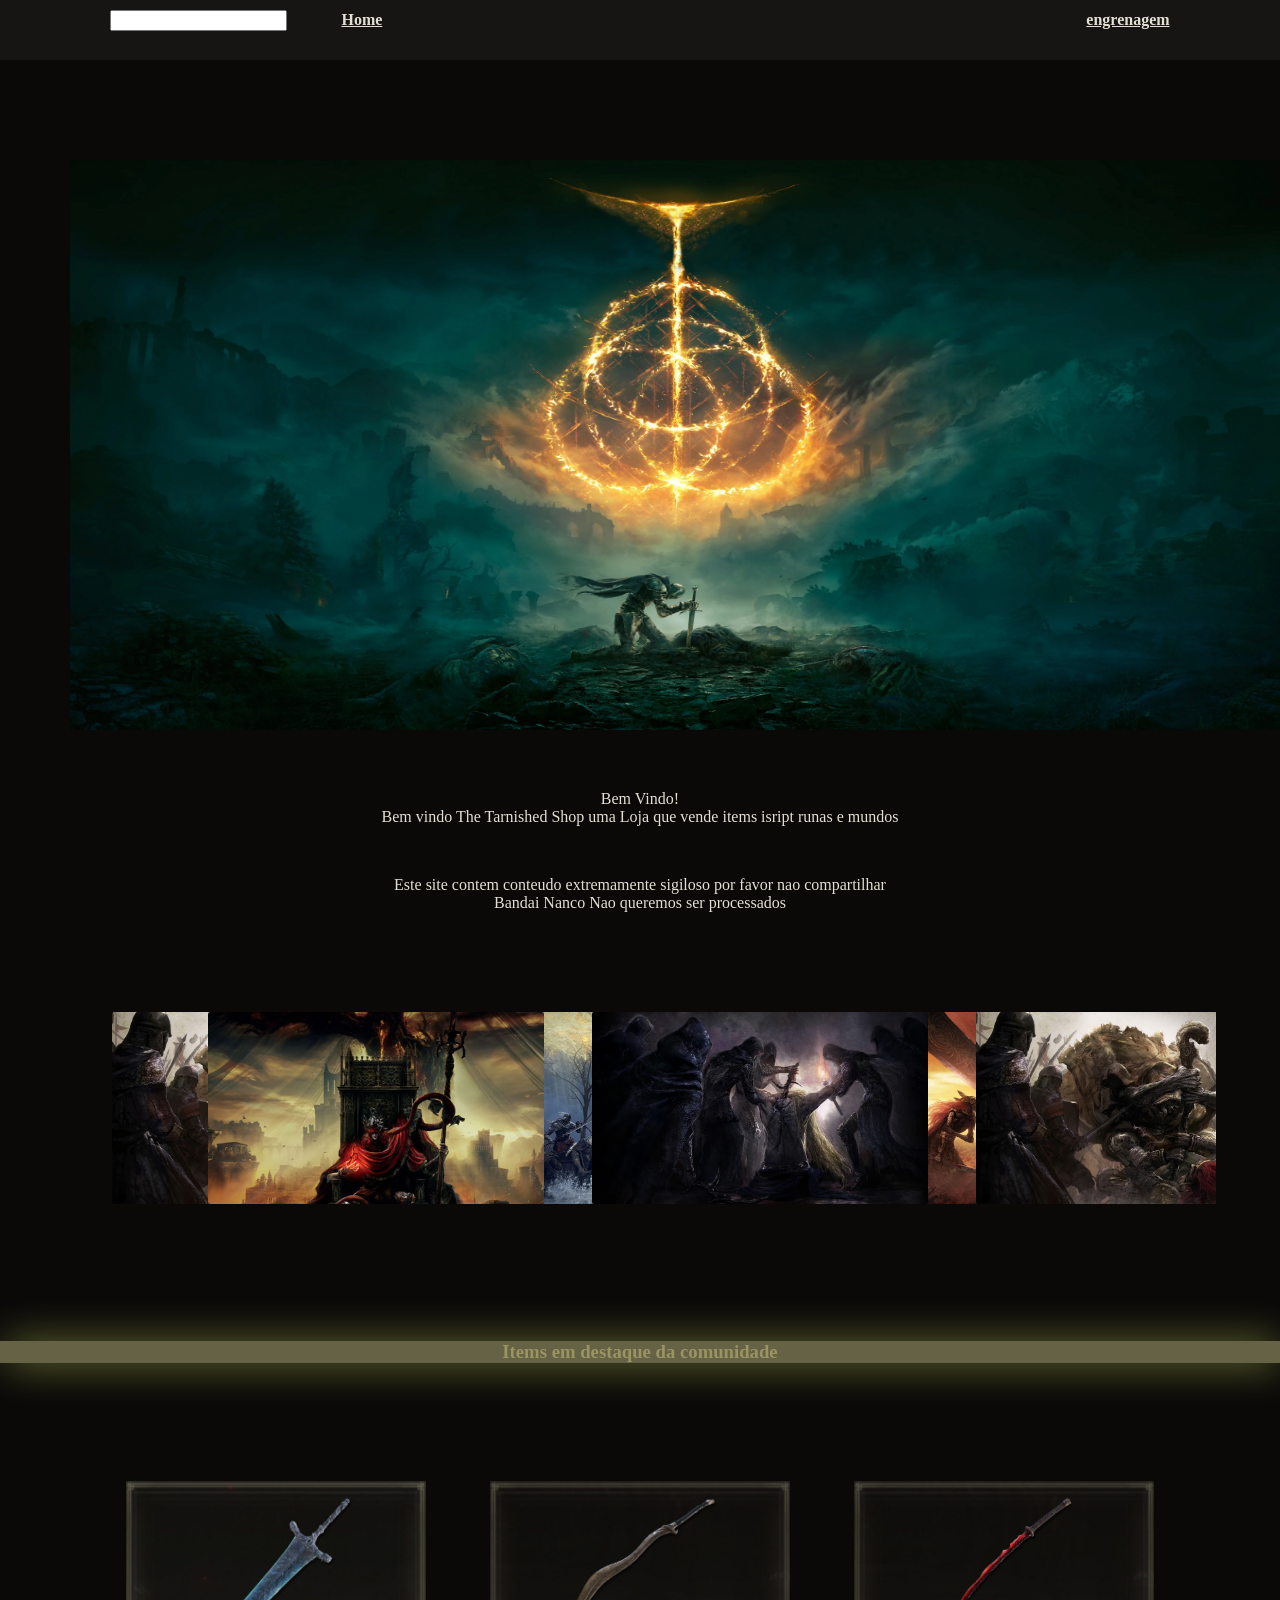
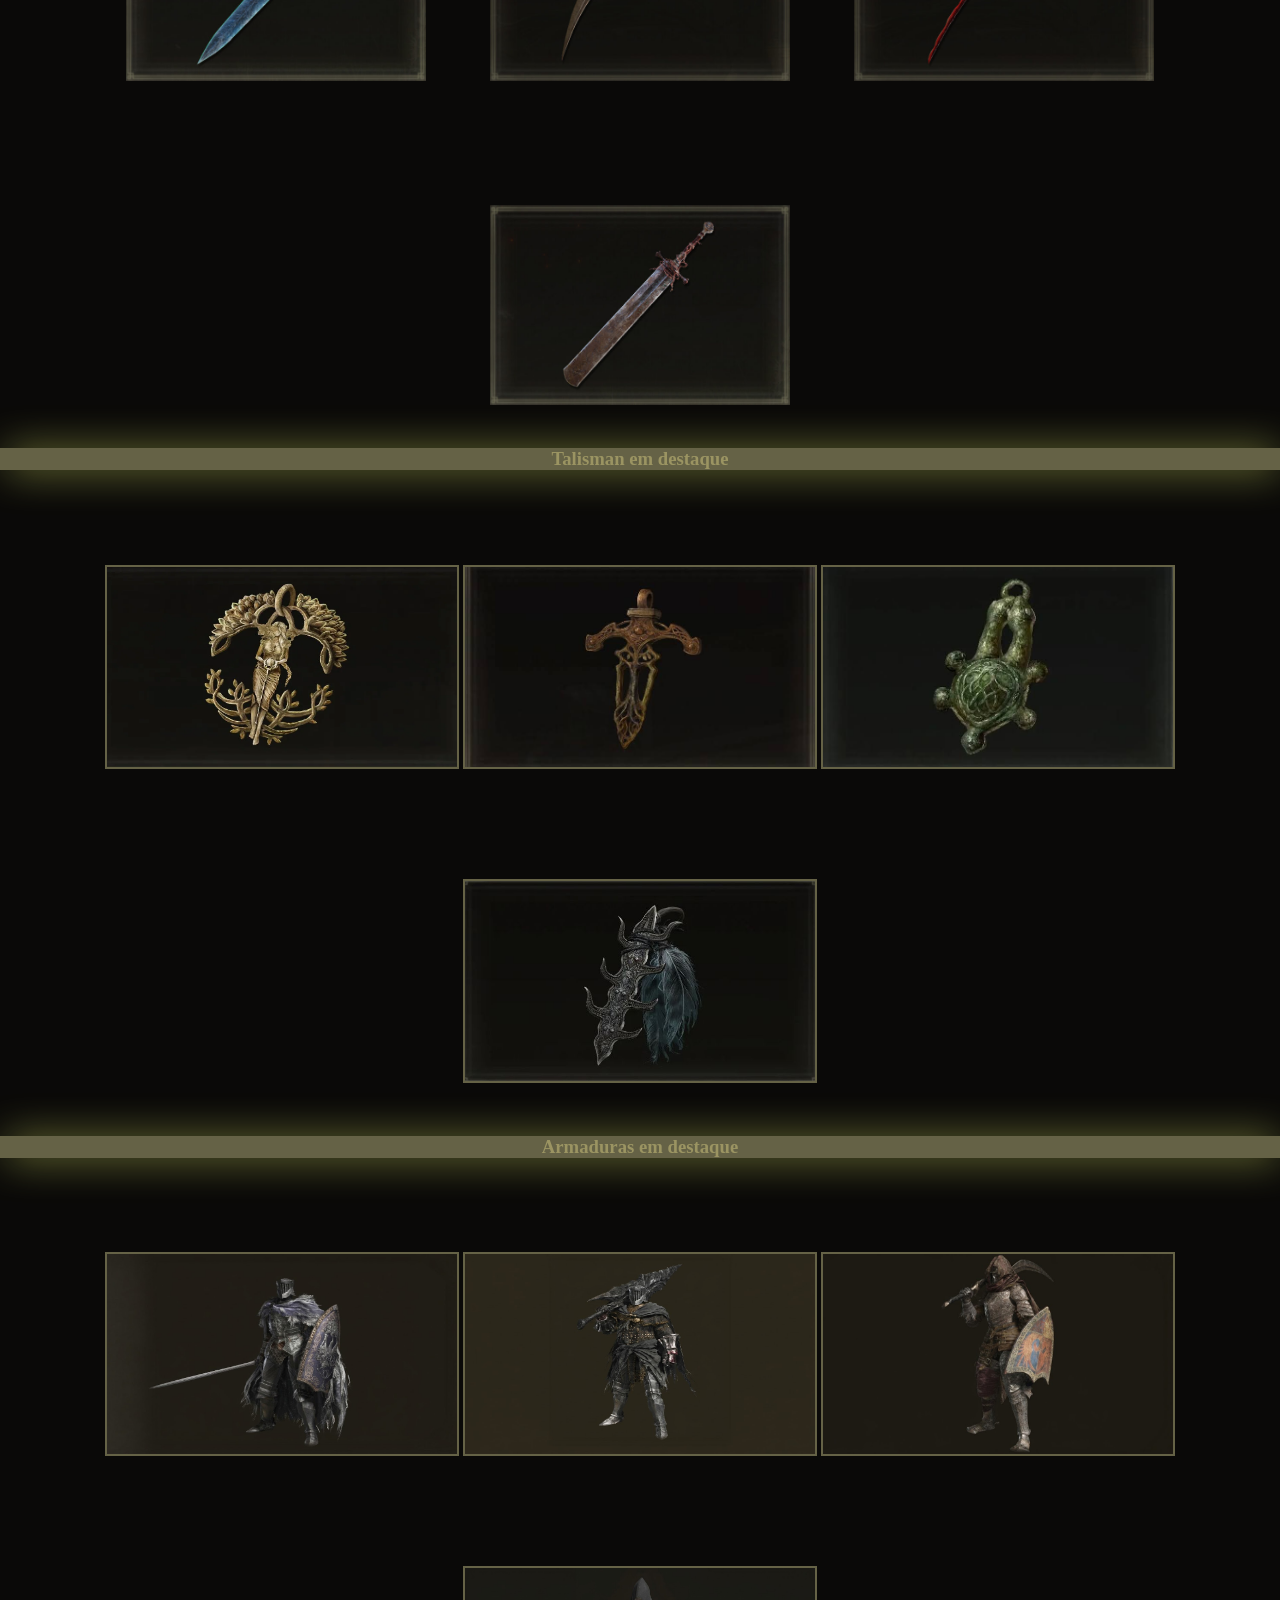
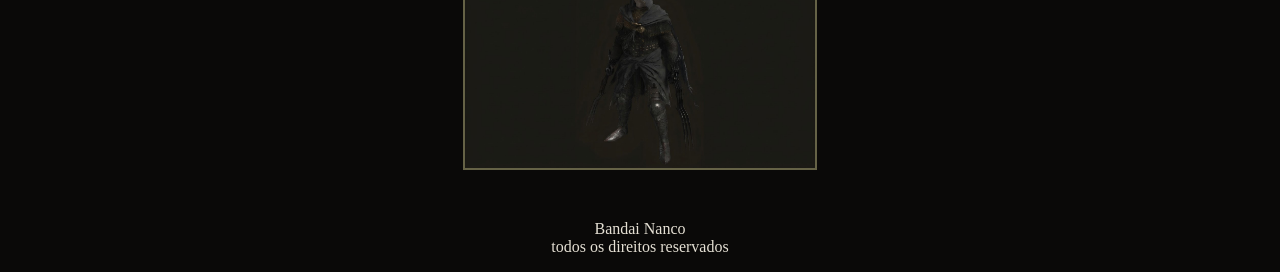
==== commit ce7b8179: "Foi" ====
--- a/index.html
+++ b/index.html
@@ -10,10 +10,8 @@
     
     <div class="barra">
         <input type="OBA OBA">
-        <button class="bt-home">Home</button>
-        <button class="bt-script">Scripts</button>
-        <button class="bt-jogo">Jogos</button>
-        <button class="bt-configuracao">engrenagem</button>
+        <a href="index.html"  class="bt-home"><strong>Home</strong></a>
+        <a href="gerenciamento.html" class="bt-configuracao"><strong>engrenagem</strong></a>
     </div>
 
     <img src="img-fundos/estranho.png" alt="principal" class="img-principal">
